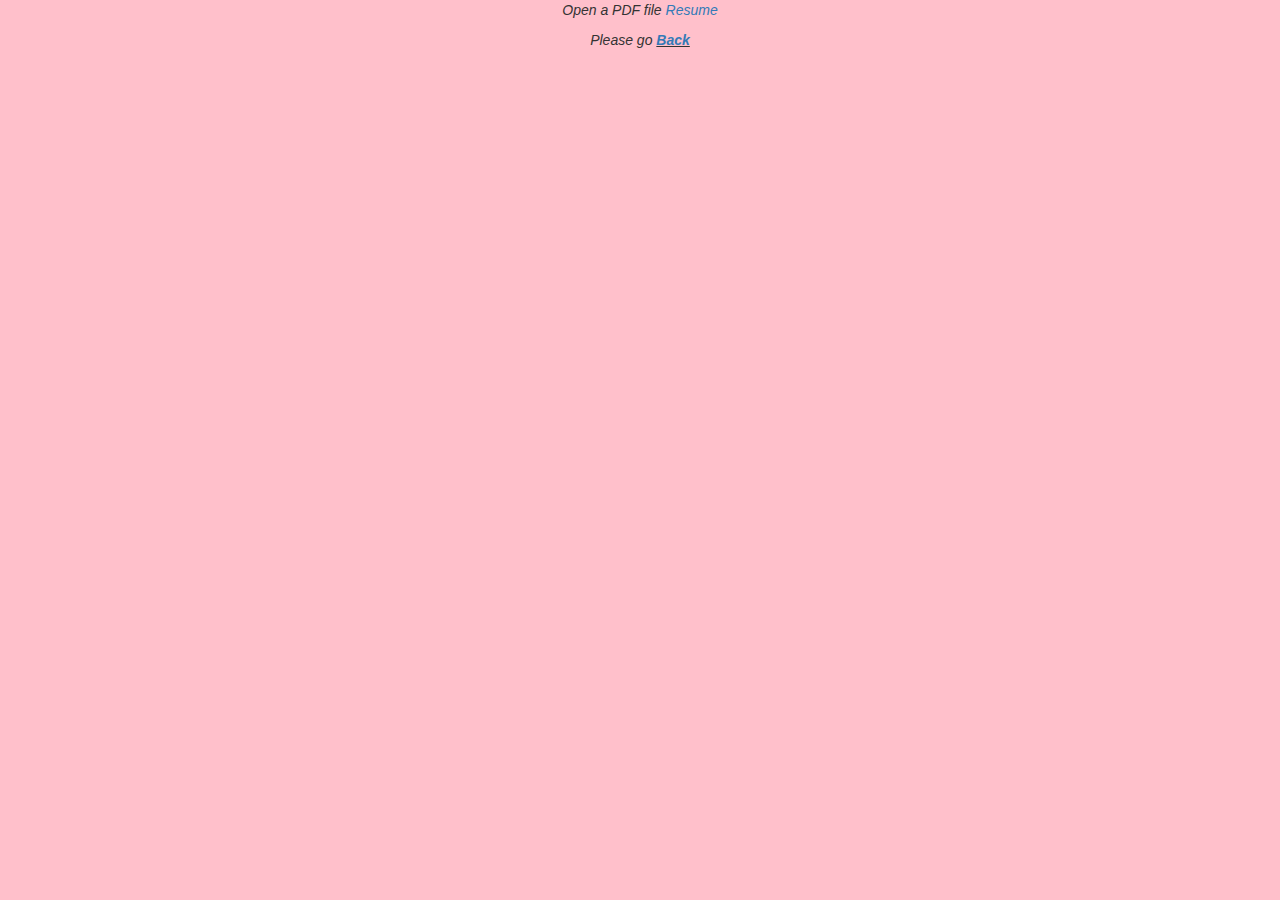
==== Aboutpage.html @ d1517975 "Add files via upload" ====
<!DOCTYPE html>
<html>
	<head>
	
		<title>About page</title>
		
		<meta charset="utf-8" >
		<meta http-equiv="X-UA-Compatible" content="IE=edge" >
		<meta name="viewport" content="width=device-width, initial-scale=1" >
		
		<link rel="stylesheet" href="https://maxcdn.bootstrapcdn.com/bootstrap/3.4.1/css/bootstrap.min.css">
		<script src="https://ajax.googleapis.com/ajax/libs/jquery/3.5.1/jquery.min.js"></script>
		<script src="https://maxcdn.bootstrapcdn.com/bootstrap/3.4.1/js/bootstrap.min.js"></script>
		<link rel="stylesheet" href="Aboutpage.css" >
		
	</head>
	<body>
	
		<p>Open a PDF file <a href="file.pdf" target="_blank">Resume</a></p>
		<p>Please go <span><a href="Website.html">Back</a></span></p>
		
	</body>
</html>
---- Aboutpage.css ----
body{
	
background-color: pink;	
	
}

p{
	
font-style: italic;
text-align: center;
	
}

span{

font-weight: bold;
text-decoration: underline;

}

button{
	
text-decoration: none;
text-align: center;	
	
}
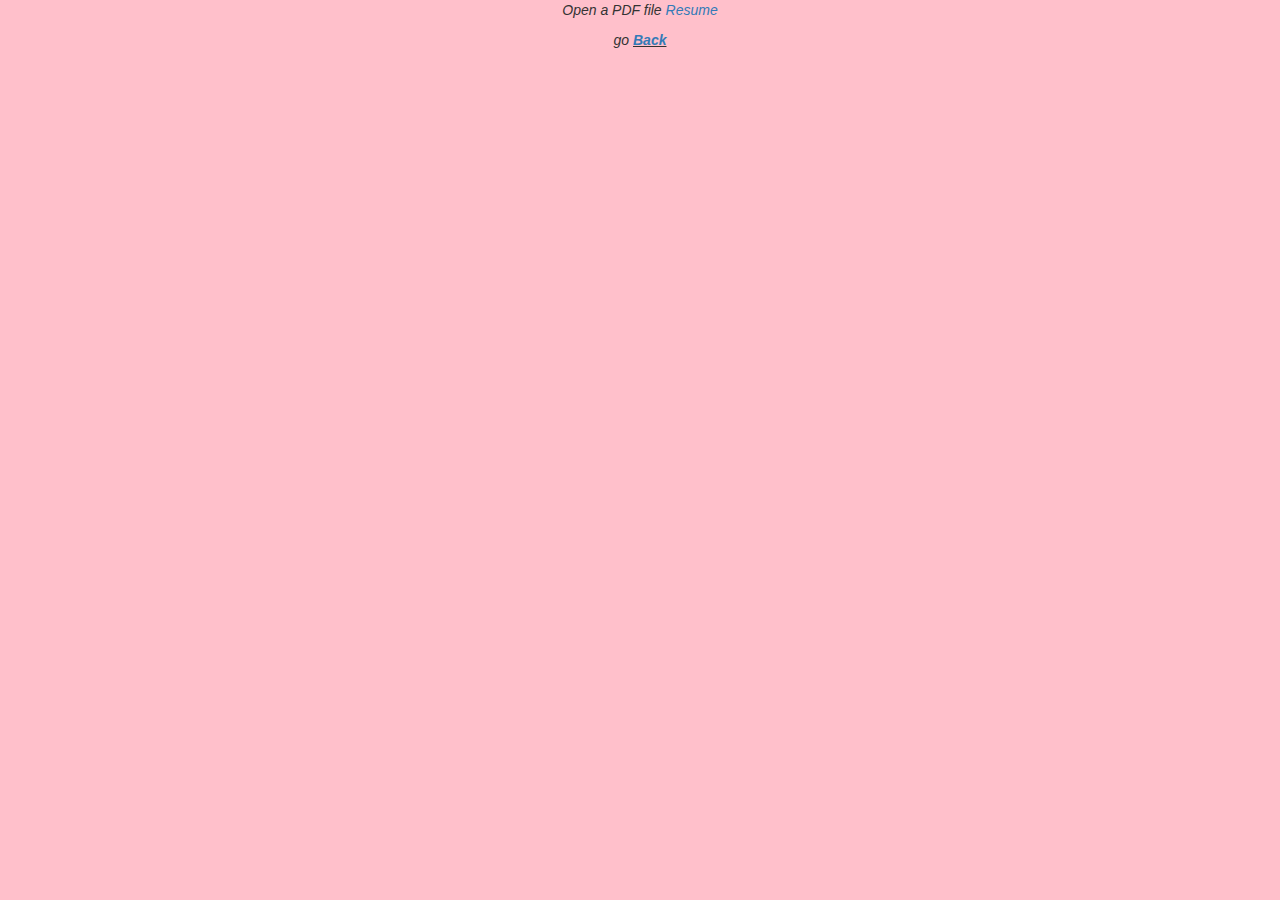
==== commit 79a09748: "Update Aboutpage.html" ====
--- a/Aboutpage.html
+++ b/Aboutpage.html
@@ -1,23 +1,23 @@
-<!DOCTYPE html>
-<html>
-	<head>
-	
-		<title>About page</title>
-		
-		<meta charset="utf-8" >
-		<meta http-equiv="X-UA-Compatible" content="IE=edge" >
-		<meta name="viewport" content="width=device-width, initial-scale=1" >
-		
-		<link rel="stylesheet" href="https://maxcdn.bootstrapcdn.com/bootstrap/3.4.1/css/bootstrap.min.css">
-		<script src="https://ajax.googleapis.com/ajax/libs/jquery/3.5.1/jquery.min.js"></script>
-		<script src="https://maxcdn.bootstrapcdn.com/bootstrap/3.4.1/js/bootstrap.min.js"></script>
-		<link rel="stylesheet" href="Aboutpage.css" >
-		
-	</head>
-	<body>
-	
-		<p>Open a PDF file <a href="file.pdf" target="_blank">Resume</a></p>
-		<p>Please go <span><a href="Website.html">Back</a></span></p>
-		
-	</body>
-</html>+<!DOCTYPE html>
+<html>
+	<head>
+	
+		<title>About page</title>
+		
+		<meta charset="utf-8" >
+		<meta http-equiv="X-UA-Compatible" content="IE=edge" >
+		<meta name="viewport" content="width=device-width, initial-scale=1" >
+		
+		<link rel="stylesheet" href="https://maxcdn.bootstrapcdn.com/bootstrap/3.4.1/css/bootstrap.min.css">
+		<script src="https://ajax.googleapis.com/ajax/libs/jquery/3.5.1/jquery.min.js"></script>
+		<script src="https://maxcdn.bootstrapcdn.com/bootstrap/3.4.1/js/bootstrap.min.js"></script>
+		<link rel="stylesheet" href="Aboutpage.css" >
+		
+	</head>
+	<body>
+	
+		<p>Open a PDF file <a href="file.pdf" target="_blank">Resume</a></p>
+		<p>go <span><a href="Website.html">Back</a></span></p>
+		
+	</body>
+</html>
--- a/Aboutpage.css
+++ b/Aboutpage.css
@@ -1,26 +1,26 @@
-body{
-	
-background-color: pink;	
-	
-}
-
-p{
-	
-font-style: italic;
-text-align: center;
-	
-}
-
-span{
-
-font-weight: bold;
-text-decoration: underline;
-
-}
-
-button{
-	
-text-decoration: none;
-text-align: center;	
-	
-}+body{
+	
+background-color: pink;	
+	
+}
+
+p{
+	
+font-style: italic;
+text-align: center;
+	
+}
+
+span{
+
+font-weight: bold;
+text-decoration: underline;
+
+}
+
+button{
+	
+text-decoration: none;
+text-align: center;	
+	
+}
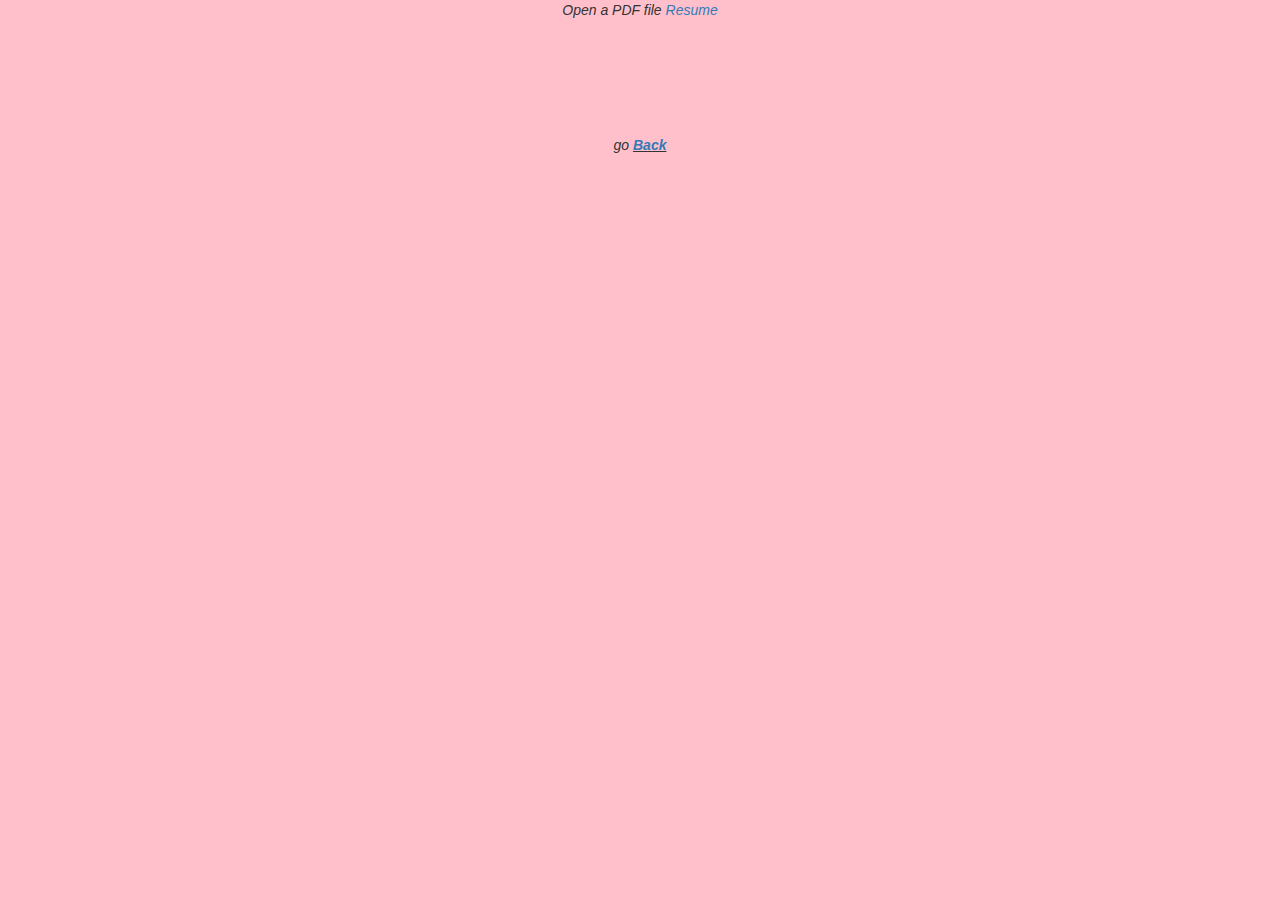
==== commit c14fe57d: "Update Aboutpage.html" ====
--- a/Aboutpage.html
+++ b/Aboutpage.html
@@ -17,6 +17,7 @@
 	<body>
 	
 		<p>Open a PDF file <a href="file.pdf" target="_blank">Resume</a></p>
+		<embed src="https://kishan-kumar2020.github.io.file.pdf" width="auto" height="100vh" />
 		<p>go <span><a href="Website.html">Back</a></span></p>
 		
 	</body>
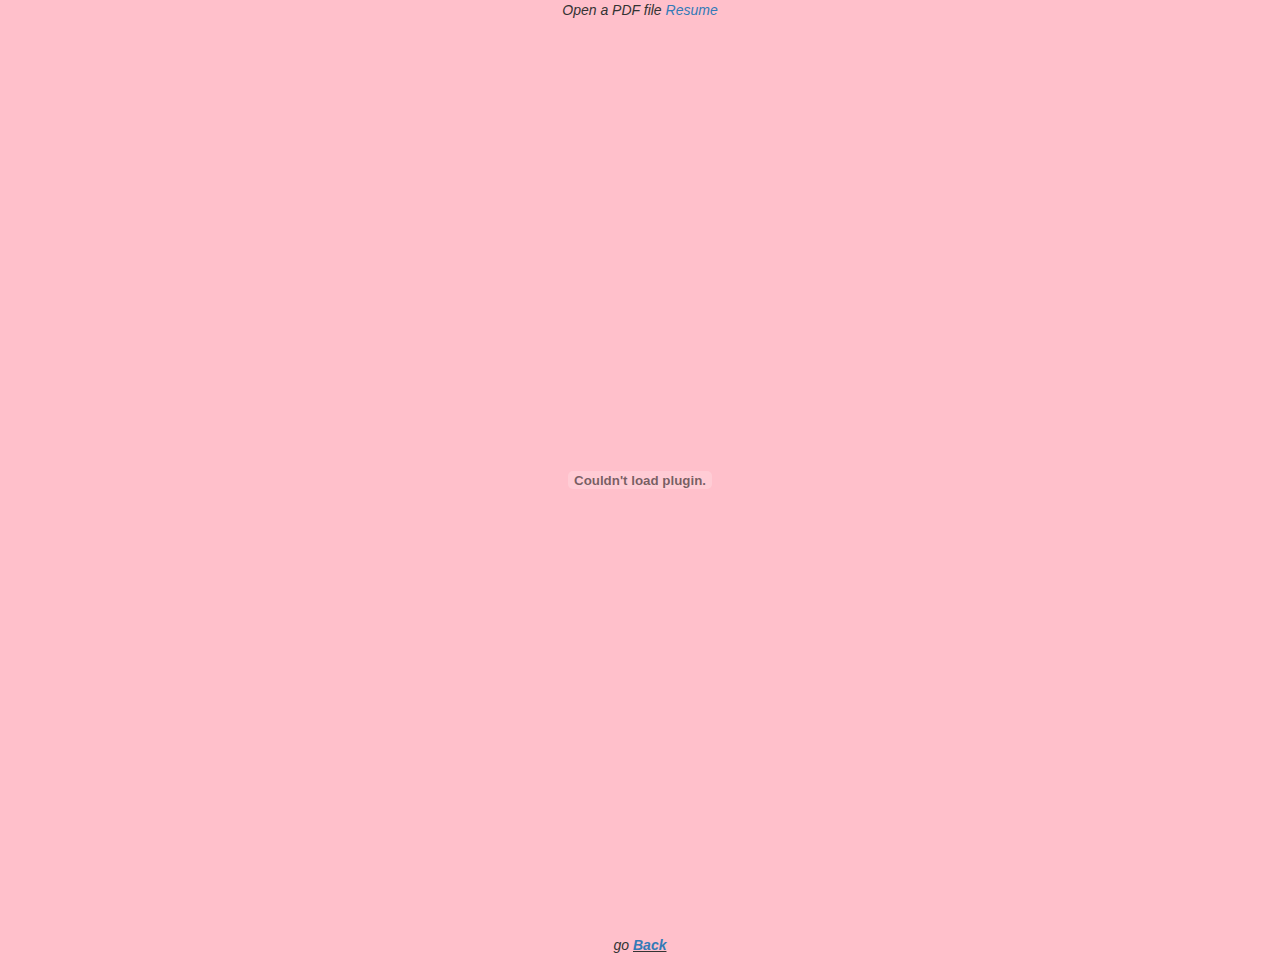
==== commit f2a63aba: "Update Aboutpage.html" ====
--- a/Aboutpage.html
+++ b/Aboutpage.html
@@ -16,8 +16,8 @@
 	</head>
 	<body>
 	
-		<p>Open a PDF file <a href="file.pdf" target="_blank">Resume</a></p>
-		<embed src="https://kishan-kumar2020.github.io.file.pdf" width="auto" height="100vh" />
+		<p>Open a PDF file <a href="https://Kishan-kumar2020/pdf-files/file.pdf" target="_blank">Resume</a></p>
+		<embed src="https://kishan-kumar2020.github.io/pdf-files/file.pdf"/>
 		<p>go <span><a href="Website.html">Back</a></span></p>
 		
 	</body>
--- a/Aboutpage.css
+++ b/Aboutpage.css
@@ -24,3 +24,11 @@
 text-align: center;	
 	
 }
+
+embed{
+
+width: 100%;
+height: 100vh;
+text-align: center;
+
+}
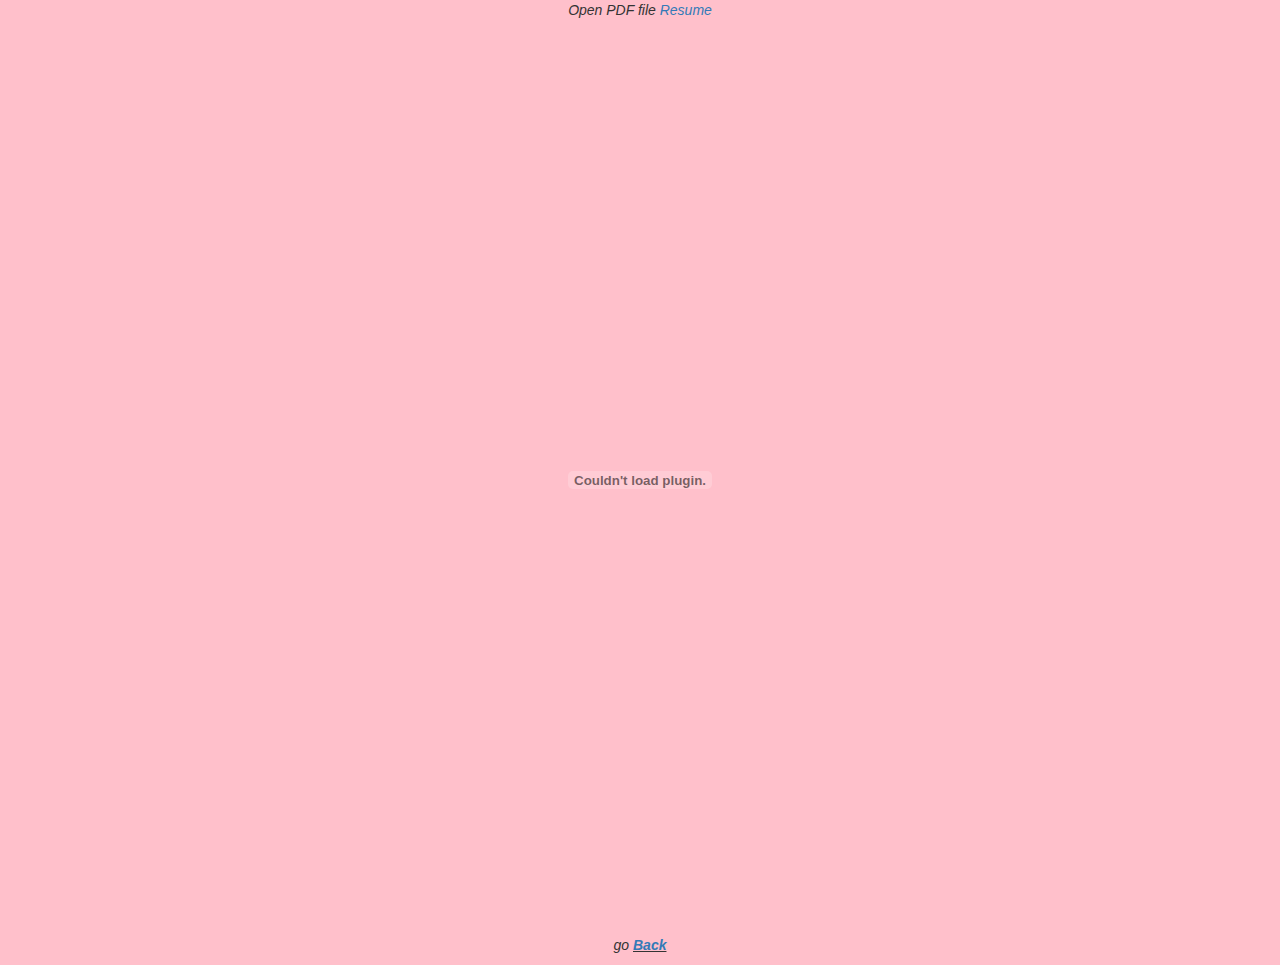
==== commit 37e24185: "Update Aboutpage.html" ====
--- a/Aboutpage.html
+++ b/Aboutpage.html
@@ -16,8 +16,8 @@
 	</head>
 	<body>
 	
-		<p>Open a PDF file <a href="https://Kishan-kumar2020/pdf-files/file.pdf" target="_blank">Resume</a></p>
-		<embed src="https://kishan-kumar2020.github.io/pdf-files/file.pdf"/>
+		<p>Open PDF file <a href="https://kishan-kumar2020.github.io/file.pdf/file.pdf" target="_blank">Resume</a></p>
+		<embed src="https://kishan-kumar2020.github.io/file.pdf/file.pdf"/>
 		<p>go <span><a href="Website.html">Back</a></span></p>
 		
 	</body>
